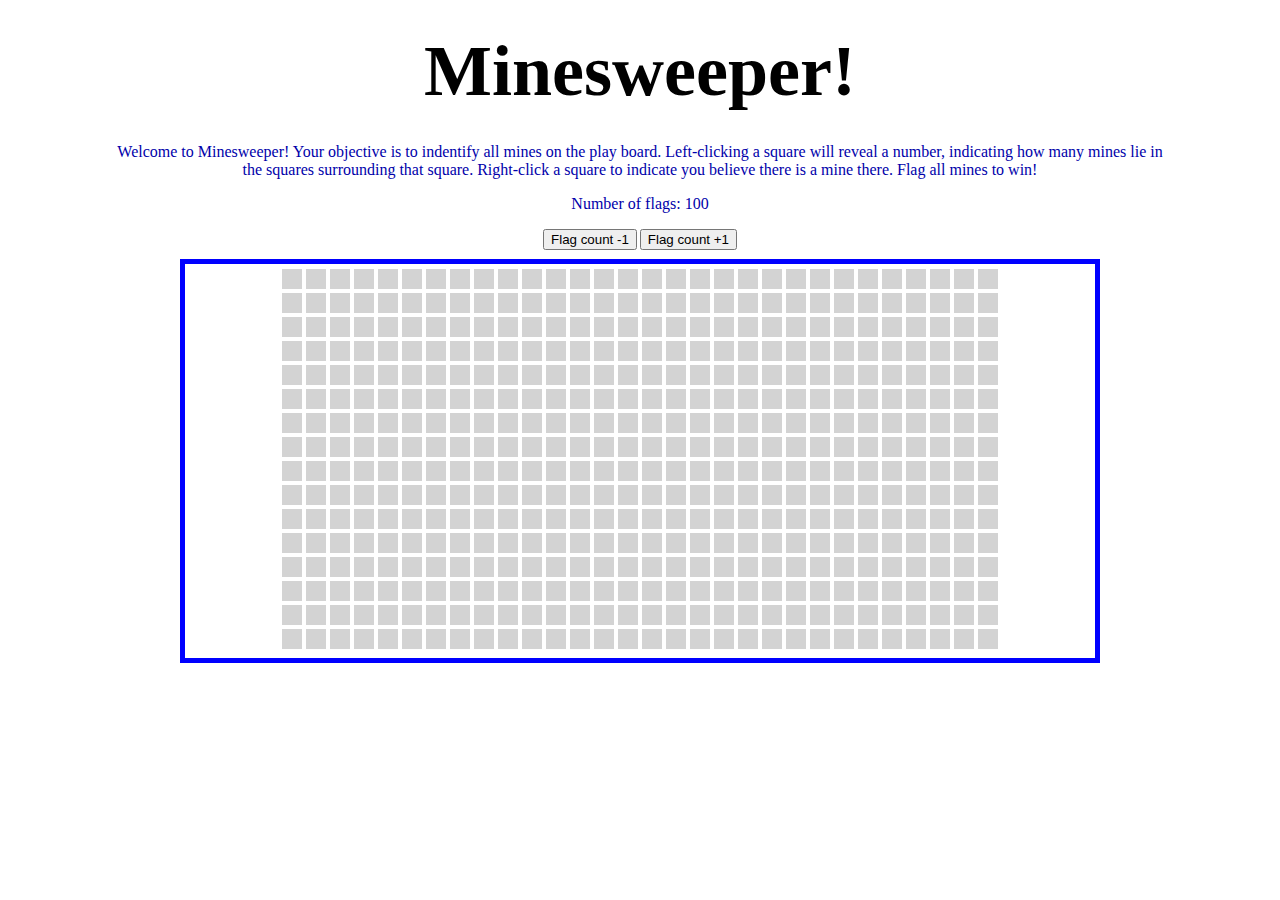
==== index.html @ 5dc2b5fe "Merge pull request #8 from themostdavid/4/13-B" ====
<!DOCTYPE html>
<html>
    <head>
        <title id="title">Minesweeper!</title>
        <link rel="stylesheet" href="css/main.css">
    </head>

    <body>

    <h2 id="heading">Minesweeper!</h2>

    <p id="desc">Welcome to Minesweeper! Your objective is to indentify
        all mines on the play board. Left-clicking a square will reveal a
        number, indicating how many mines lie in the squares surrounding that
        square. Right-click a square to indicate you believe there is a mine there.
        Flag all mines to win!
    </p>

    <p id="nFlags">Number of flags: 100</p>
	<div class="buttonHolder">
		<button type="button" id="button" onclick="changeFlagCount(-1)">Flag count -1</button>
		<button type="button" id="button" onclick="changeFlagCount(1)">Flag count +1</button>
	</div>

    <div id="board">
        <!--Row 1-->
        <div class="row">
                <div id="0"></div>
                <div id="1"></div>
                <div id="2"></div>
                <div id="3"></div>
                <div id="4"></div>
                <div id="5"></div>
                <div id="6"></div>
                <div id="7"></div>
                <div id="8"></div>
                <div id="9"></div>
                <div id="10"></div>
                <div id="11"></div>
                <div id="12"></div>
                <div id="13"></div>
                <div id="14"></div>
                <div id="15"></div>
                <div id="16"></div>
                <div id="17"></div>
                <div id="18"></div>
                <div id="19"></div>
                <div id="20"></div>
                <div id="21"></div>
                <div id="22"></div>
                <div id="23"></div>
                <div id="24"></div>
                <div id="25"></div>
                <div id="26"></div>
                <div id="27"></div>
                <div id="28"></div>
                <div id="29"></div>
        </div>
        <!--Row 2-->
        <div class="row">
                <div id="30"></div>
                <div id="31"></div>
                <div id="32"></div>
                <div id="33"></div>
                <div id="34"></div>
                <div id="35"></div>
                <div id="36"></div>
                <div id="37"></div>
                <div id="38"></div>
                <div id="39"></div>
                <div id="40"></div>
                <div id="41"></div>
                <div id="42"></div>
                <div id="43"></div>
                <div id="44"></div>
                <div id="45"></div>
                <div id="46"></div>
                <div id="47"></div>
                <div id="48"></div>
                <div id="49"></div>
                <div id="50"></div>
                <div id="51"></div>
                <div id="52"></div>
                <div id="53"></div>
                <div id="54"></div>
                <div id="55"></div>
                <div id="56"></div>
                <div id="57"></div>
                <div id="58"></div>
                <div id="59"></div>
            </div>
        <!--Row 3-->
        <div class="row">
                <div id="60"></div>
                <div id="61"></div>
                <div id="62"></div>
                <div id="63"></div>
                <div id="64"></div>
                <div id="65"></div>
                <div id="66"></div>
                <div id="67"></div>
                <div id="68"></div>
                <div id="69"></div>
                <div id="70"></div>
                <div id="71"></div>
                <div id="72"></div>
                <div id="73"></div>
                <div id="74"></div>
                <div id="75"></div>
                <div id="76"></div>
                <div id="77"></div>
                <div id="78"></div>
                <div id="79"></div>
                <div id="80"></div>
                <div id="81"></div>
                <div id="82"></div>
                <div id="83"></div>
                <div id="84"></div>
                <div id="85"></div>
                <div id="86"></div>
                <div id="87"></div>
                <div id="88"></div>
                <div id="89"></div>
            </div>
        <!--Row 4-->
        <div class="row">
                <div id="90"></div>
                <div id="91"></div>
                <div id="92"></div>
                <div id="93"></div>
                <div id="94"></div>
                <div id="95"></div>
                <div id="96"></div>
                <div id="97"></div>
                <div id="98"></div>
                <div id="99"></div>
                <div id="100"></div>
                <div id="101"></div>
                <div id="102"></div>
                <div id="103"></div>
                <div id="104"></div>
                <div id="105"></div>
                <div id="106"></div>
                <div id="107"></div>
                <div id="108"></div>
                <div id="109"></div>
                <div id="110"></div>
                <div id="111"></div>
                <div id="112"></div>
                <div id="113"></div>
                <div id="114"></div>
                <div id="115"></div>
                <div id="116"></div>
                <div id="117"></div>
                <div id="118"></div>
                <div id="119"></div>
            </div>
        <!--Row 5-->
        <div class="row">
                <div id="120"></div>
                <div id="121"></div>
                <div id="122"></div>
                <div id="123"></div>
                <div id="124"></div>
                <div id="125"></div>
                <div id="126"></div>
                <div id="127"></div>
                <div id="128"></div>
                <div id="129"></div>
                <div id="130"></div>
                <div id="131"></div>
                <div id="132"></div>
                <div id="133"></div>
                <div id="134"></div>
                <div id="135"></div>
                <div id="136"></div>
                <div id="137"></div>
                <div id="138"></div>
                <div id="139"></div>
                <div id="140"></div>
                <div id="141"></div>
                <div id="142"></div>
                <div id="143"></div>
                <div id="144"></div>
                <div id="145"></div>
                <div id="146"></div>
                <div id="147"></div>
                <div id="148"></div>
                <div id="149"></div>
            </div>
        <!--Row 6-->
        <div class="row">
                <div id="150"></div>
                <div id="151"></div>
                <div id="152"></div>
                <div id="153"></div>
                <div id="154"></div>
                <div id="155"></div>
                <div id="156"></div>
                <div id="157"></div>
                <div id="158"></div>
                <div id="159"></div>
                <div id="160"></div>
                <div id="161"></div>
                <div id="162"></div>
                <div id="163"></div>
                <div id="164"></div>
                <div id="165"></div>
                <div id="166"></div>
                <div id="167"></div>
                <div id="168"></div>
                <div id="169"></div>
                <div id="170"></div>
                <div id="171"></div>
                <div id="172"></div>
                <div id="173"></div>
                <div id="174"></div>
                <div id="175"></div>
                <div id="176"></div>
                <div id="177"></div>
                <div id="178"></div>
                <div id="179"></div>
            </div>
        <!--Row 7-->
        <div class="row">
                <div id="180"></div>
                <div id="181"></div>
                <div id="182"></div>
                <div id="183"></div>
                <div id="184"></div>
                <div id="185"></div>
                <div id="186"></div>
                <div id="187"></div>
                <div id="188"></div>
                <div id="189"></div>
                <div id="190"></div>
                <div id="191"></div>
                <div id="192"></div>
                <div id="193"></div>
                <div id="194"></div>
                <div id="195"></div>
                <div id="196"></div>
                <div id="197"></div>
                <div id="198"></div>
                <div id="199"></div>
                <div id="200"></div>
                <div id="201"></div>
                <div id="202"></div>
                <div id="203"></div>
                <div id="204"></div>
                <div id="205"></div>
                <div id="206"></div>
                <div id="207"></div>
                <div id="208"></div>
                <div id="209"></div>
            </div>
        <!--Row 8-->
        <div class="row">
                <div id="210"></div>
                <div id="211"></div>
                <div id="212"></div>
                <div id="213"></div>
                <div id="214"></div>
                <div id="215"></div>
                <div id="216"></div>
                <div id="217"></div>
                <div id="218"></div>
                <div id="219"></div>
                <div id="220"></div>
                <div id="221"></div>
                <div id="222"></div>
                <div id="223"></div>
                <div id="224"></div>
                <div id="225"></div>
                <div id="226"></div>
                <div id="227"></div>
                <div id="228"></div>
                <div id="229"></div>
                <div id="230"></div>
                <div id="231"></div>
                <div id="232"></div>
                <div id="233"></div>
                <div id="234"></div>
                <div id="235"></div>
                <div id="236"></div>
                <div id="237"></div>
                <div id="238"></div>
                <div id="239"></div>
            </div>
        <!--Row 9-->
        <div class="row">
                <div id="240"></div>
                <div id="241"></div>
                <div id="242"></div>
                <div id="243"></div>
                <div id="244"></div>
                <div id="245"></div>
                <div id="246"></div>
                <div id="247"></div>
                <div id="248"></div>
                <div id="249"></div>
                <div id="250"></div>
                <div id="251"></div>
                <div id="252"></div>
                <div id="253"></div>
                <div id="254"></div>
                <div id="255"></div>
                <div id="256"></div>
                <div id="257"></div>
                <div id="258"></div>
                <div id="259"></div>
                <div id="260"></div>
                <div id="261"></div>
                <div id="262"></div>
                <div id="263"></div>
                <div id="264"></div>
                <div id="265"></div>
                <div id="266"></div>
                <div id="267"></div>
                <div id="268"></div>
                <div id="269"></div>
            </div>
        <!--Row 10-->
        <div class="row">
                <div id="270"></div>
                <div id="271"></div>
                <div id="272"></div>
                <div id="273"></div>
                <div id="274"></div>
                <div id="275"></div>
                <div id="276"></div>
                <div id="277"></div>
                <div id="278"></div>
                <div id="279"></div>
                <div id="280"></div>
                <div id="281"></div>
                <div id="282"></div>
                <div id="283"></div>
                <div id="284"></div>
                <div id="285"></div>
                <div id="286"></div>
                <div id="287"></div>
                <div id="288"></div>
                <div id="289"></div>
                <div id="290"></div>
                <div id="291"></div>
                <div id="292"></div>
                <div id="293"></div>
                <div id="294"></div>
                <div id="295"></div>
                <div id="296"></div>
                <div id="297"></div>
                <div id="298"></div>
                <div id="299"></div>
            </div>
        <!--Row 11-->
        <div class="row">
                <div id="300"></div>
                <div id="301"></div>
                <div id="302"></div>
                <div id="303"></div>
                <div id="304"></div>
                <div id="305"></div>
                <div id="306"></div>
                <div id="307"></div>
                <div id="308"></div>
                <div id="309"></div>
                <div id="310"></div>
                <div id="311"></div>
                <div id="312"></div>
                <div id="313"></div>
                <div id="314"></div>
                <div id="315"></div>
                <div id="316"></div>
                <div id="317"></div>
                <div id="318"></div>
                <div id="319"></div>
                <div id="320"></div>
                <div id="321"></div>
                <div id="322"></div>
                <div id="323"></div>
                <div id="324"></div>
                <div id="325"></div>
                <div id="326"></div>
                <div id="327"></div>
                <div id="328"></div>
                <div id="329"></div>
            </div>
        <!--Row 12-->
        <div class="row">
                <div id="330"></div>
                <div id="331"></div>
                <div id="332"></div>
                <div id="333"></div>
                <div id="334"></div>
                <div id="335"></div>
                <div id="336"></div>
                <div id="337"></div>
                <div id="338"></div>
                <div id="339"></div>
                <div id="340"></div>
                <div id="341"></div>
                <div id="342"></div>
                <div id="343"></div>
                <div id="344"></div>
                <div id="345"></div>
                <div id="346"></div>
                <div id="347"></div>
                <div id="348"></div>
                <div id="349"></div>
                <div id="350"></div>
                <div id="351"></div>
                <div id="352"></div>
                <div id="353"></div>
                <div id="354"></div>
                <div id="355"></div>
                <div id="356"></div>
                <div id="357"></div>
                <div id="358"></div>
                <div id="359"></div>
            </div>
        <!--Row 13-->
        <div class="row">
                <div id="360"></div>
                <div id="361"></div>
                <div id="362"></div>
                <div id="363"></div>
                <div id="364"></div>
                <div id="365"></div>
                <div id="366"></div>
                <div id="367"></div>
                <div id="368"></div>
                <div id="369"></div>
                <div id="370"></div>
                <div id="371"></div>
                <div id="372"></div>
                <div id="373"></div>
                <div id="374"></div>
                <div id="375"></div>
                <div id="376"></div>
                <div id="377"></div>
                <div id="378"></div>
                <div id="379"></div>
                <div id="380"></div>
                <div id="381"></div>
                <div id="382"></div>
                <div id="383"></div>
                <div id="384"></div>
                <div id="385"></div>
                <div id="386"></div>
                <div id="387"></div>
                <div id="388"></div>
                <div id="389"></div>
            </div>
        <!--Row 14-->
        <div class="row">
                <div id="390"></div>
                <div id="391"></div>
                <div id="392"></div>
                <div id="393"></div>
                <div id="394"></div>
                <div id="395"></div>
                <div id="396"></div>
                <div id="397"></div>
                <div id="398"></div>
                <div id="399"></div>
                <div id="400"></div>
                <div id="401"></div>
                <div id="402"></div>
                <div id="403"></div>
                <div id="404"></div>
                <div id="405"></div>
                <div id="406"></div>
                <div id="407"></div>
                <div id="408"></div>
                <div id="409"></div>
                <div id="410"></div>
                <div id="411"></div>
                <div id="412"></div>
                <div id="413"></div>
                <div id="414"></div>
                <div id="415"></div>
                <div id="416"></div>
                <div id="417"></div>
                <div id="418"></div>
                <div id="419"></div>
            </div>
        <!--Row 15-->
        <div class="row">
                <div id="420"></div>
                <div id="421"></div>
                <div id="422"></div>
                <div id="423"></div>
                <div id="424"></div>
                <div id="425"></div>
                <div id="426"></div>
                <div id="427"></div>
                <div id="428"></div>
                <div id="429"></div>
                <div id="430"></div>
                <div id="431"></div>
                <div id="432"></div>
                <div id="433"></div>
                <div id="434"></div>
                <div id="435"></div>
                <div id="436"></div>
                <div id="437"></div>
                <div id="438"></div>
                <div id="439"></div>
                <div id="440"></div>
                <div id="441"></div>
                <div id="442"></div>
                <div id="443"></div>
                <div id="444"></div>
                <div id="445"></div>
                <div id="446"></div>
                <div id="447"></div>
                <div id="448"></div>
                <div id="449"></div>
            </div>
        <!--Row 16-->
        <div class="row">
                <div id="450"></div>
                <div id="451"></div>
                <div id="452"></div>
                <div id="453"></div>
                <div id="454"></div>
                <div id="455"></div>
                <div id="456"></div>
                <div id="457"></div>
                <div id="458"></div>
                <div id="459"></div>
                <div id="460"></div>
                <div id="461"></div>
                <div id="462"></div>
                <div id="463"></div>
                <div id="464"></div>
                <div id="465"></div>
                <div id="466"></div>
                <div id="467"></div>
                <div id="468"></div>
                <div id="469"></div>
                <div id="470"></div>
                <div id="471"></div>
                <div id="472"></div>
                <div id="473"></div>
                <div id="474"></div>
                <div id="475"></div>
                <div id="476"></div>
                <div id="477"></div>
                <div id="478"></div>
                <div id="479"></div>
            </div>

    </div>


    </body>

    <script src="js/main.js"></script>

</html>
---- css/main.css ----
#heading
{
    margin-top: 30px;
    margin-bottom: 30px;
    text-align: center;
    color: #000000;
    font-size: 72px;
}

body > p
{
	text-align: center;
	color: #0000AA;
	margin-left: 100px;
	margin-right: 100px;
}

.buttonHolder
{
    height: 20px;
    font-size: 12px;
    margin-bottom: 10px;
	text-align: center;
}

.row div
{
    display: inline-block;
    position: relative;
    width: 20px;
    height: 20px;
    margin-left: 0px;
    margin-top: 0px;
    background: #d3d3d3;
    box-sizing: border-box;
}

#board
{
	cursor: crosshair;
	margin-left: auto;
	margin-right: auto;
	width: 900px;
	text-align: center;
	padding: 5px;
	border: 5px solid blue;
	/*width: 1000px;
	margin-left: 100px;*/
}
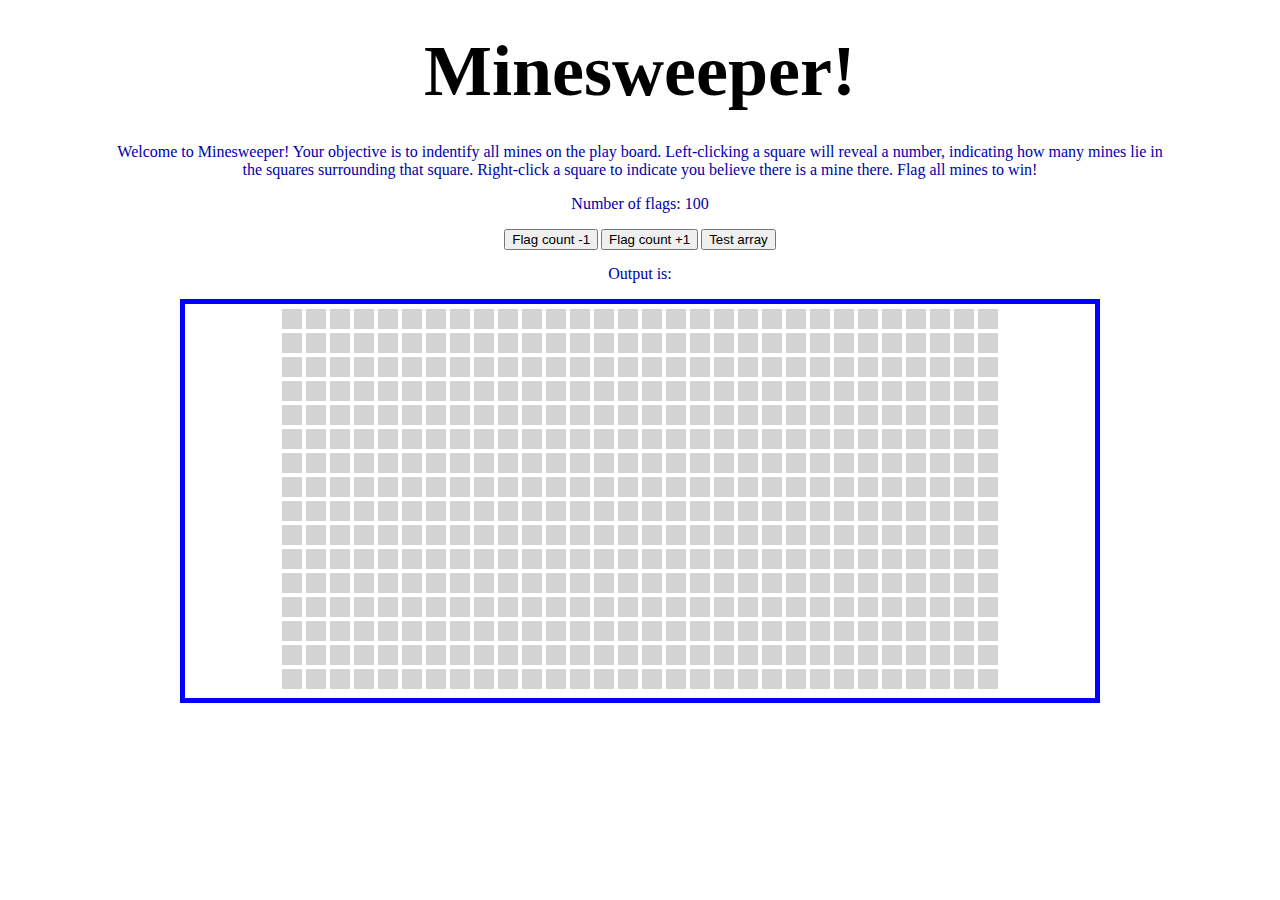
==== commit 4e4ec227: "Add test array button" ====
--- a/index.html
+++ b/index.html
@@ -20,7 +20,10 @@
 	<div class="buttonHolder">
 		<button type="button" id="button" onclick="changeFlagCount(-1)">Flag count -1</button>
 		<button type="button" id="button" onclick="changeFlagCount(1)">Flag count +1</button>
+		<button type="button" id="button" onclick="game.gameBoard.createBoard()">Test array</button>
 	</div>
+	
+	<p id="testArray">Output is: </p>
 
     <div id="board">
         <!--Row 1-->
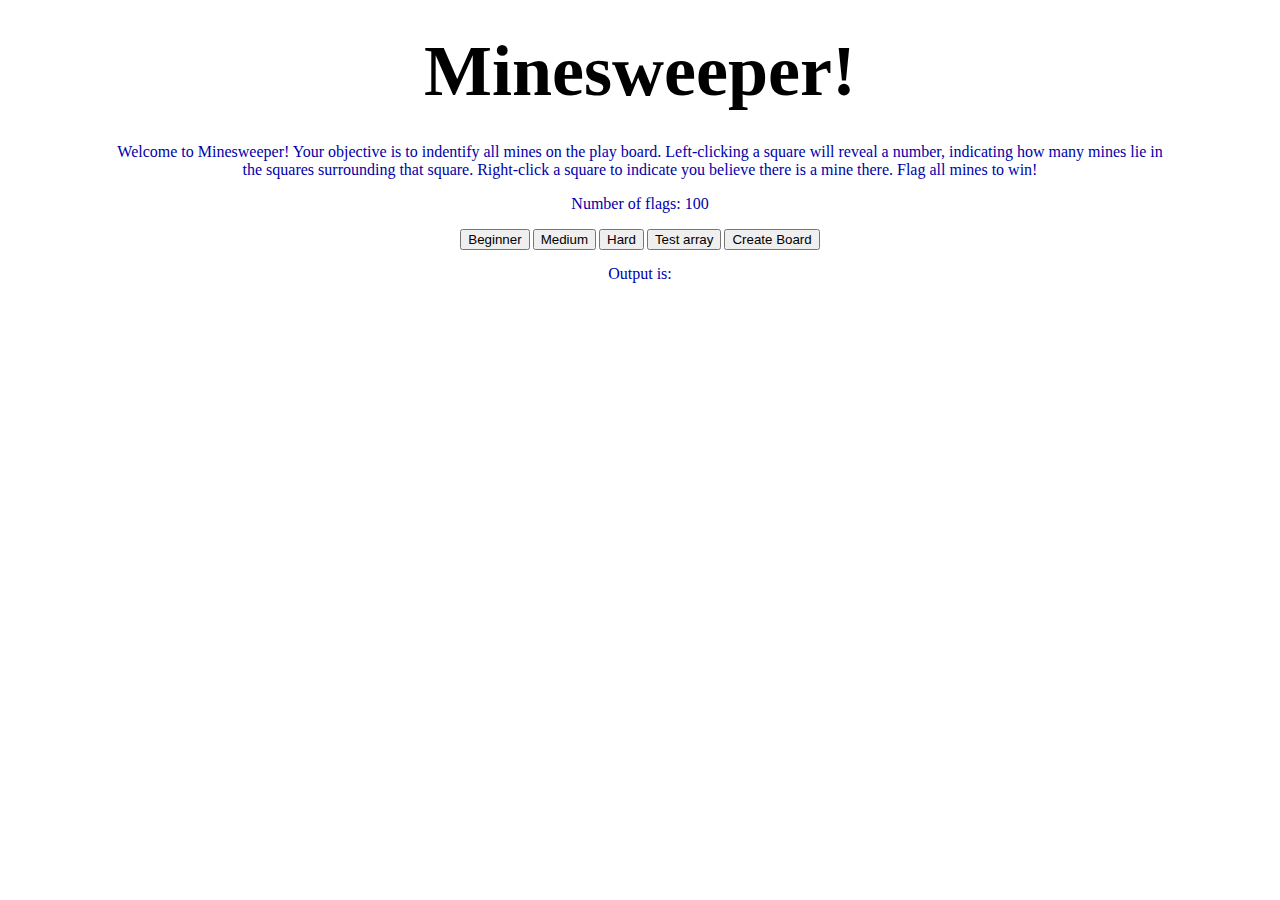
==== commit b68a48cb: "Update index.html" ====
--- a/index.html
+++ b/index.html
@@ -18,545 +18,16 @@
 
     <p id="nFlags">Number of flags: 100</p>
 	<div class="buttonHolder">
-		<button type="button" id="button" onclick="changeFlagCount(-1)">Flag count -1</button>
-		<button type="button" id="button" onclick="changeFlagCount(1)">Flag count +1</button>
-		<button type="button" id="button" onclick="game.gameBoard.createBoard()">Test array</button>
+		<button type="button" id="button" onclick="changeDifficulty(0)">Beginner</button>
+        <button type="button" id="button" onclick="changeDifficulty(1)">Medium</button>
+        <button type="button" id="button" onclick="changeDifficulty(2)">Hard</button>
+        <button type="button" id="button" onclick="game.gameBoard.createBoard()">Test array</button>
+        <button type="button" onclick="populateGameBoard()">Create Board</button>
 	</div>
 	
-	<p id="testArray">Output is: </p>
-
-    <div id="board">
-        <!--Row 1-->
-        <div class="row">
-                <div id="0"></div>
-                <div id="1"></div>
-                <div id="2"></div>
-                <div id="3"></div>
-                <div id="4"></div>
-                <div id="5"></div>
-                <div id="6"></div>
-                <div id="7"></div>
-                <div id="8"></div>
-                <div id="9"></div>
-                <div id="10"></div>
-                <div id="11"></div>
-                <div id="12"></div>
-                <div id="13"></div>
-                <div id="14"></div>
-                <div id="15"></div>
-                <div id="16"></div>
-                <div id="17"></div>
-                <div id="18"></div>
-                <div id="19"></div>
-                <div id="20"></div>
-                <div id="21"></div>
-                <div id="22"></div>
-                <div id="23"></div>
-                <div id="24"></div>
-                <div id="25"></div>
-                <div id="26"></div>
-                <div id="27"></div>
-                <div id="28"></div>
-                <div id="29"></div>
-        </div>
-        <!--Row 2-->
-        <div class="row">
-                <div id="30"></div>
-                <div id="31"></div>
-                <div id="32"></div>
-                <div id="33"></div>
-                <div id="34"></div>
-                <div id="35"></div>
-                <div id="36"></div>
-                <div id="37"></div>
-                <div id="38"></div>
-                <div id="39"></div>
-                <div id="40"></div>
-                <div id="41"></div>
-                <div id="42"></div>
-                <div id="43"></div>
-                <div id="44"></div>
-                <div id="45"></div>
-                <div id="46"></div>
-                <div id="47"></div>
-                <div id="48"></div>
-                <div id="49"></div>
-                <div id="50"></div>
-                <div id="51"></div>
-                <div id="52"></div>
-                <div id="53"></div>
-                <div id="54"></div>
-                <div id="55"></div>
-                <div id="56"></div>
-                <div id="57"></div>
-                <div id="58"></div>
-                <div id="59"></div>
-            </div>
-        <!--Row 3-->
-        <div class="row">
-                <div id="60"></div>
-                <div id="61"></div>
-                <div id="62"></div>
-                <div id="63"></div>
-                <div id="64"></div>
-                <div id="65"></div>
-                <div id="66"></div>
-                <div id="67"></div>
-                <div id="68"></div>
-                <div id="69"></div>
-                <div id="70"></div>
-                <div id="71"></div>
-                <div id="72"></div>
-                <div id="73"></div>
-                <div id="74"></div>
-                <div id="75"></div>
-                <div id="76"></div>
-                <div id="77"></div>
-                <div id="78"></div>
-                <div id="79"></div>
-                <div id="80"></div>
-                <div id="81"></div>
-                <div id="82"></div>
-                <div id="83"></div>
-                <div id="84"></div>
-                <div id="85"></div>
-                <div id="86"></div>
-                <div id="87"></div>
-                <div id="88"></div>
-                <div id="89"></div>
-            </div>
-        <!--Row 4-->
-        <div class="row">
-                <div id="90"></div>
-                <div id="91"></div>
-                <div id="92"></div>
-                <div id="93"></div>
-                <div id="94"></div>
-                <div id="95"></div>
-                <div id="96"></div>
-                <div id="97"></div>
-                <div id="98"></div>
-                <div id="99"></div>
-                <div id="100"></div>
-                <div id="101"></div>
-                <div id="102"></div>
-                <div id="103"></div>
-                <div id="104"></div>
-                <div id="105"></div>
-                <div id="106"></div>
-                <div id="107"></div>
-                <div id="108"></div>
-                <div id="109"></div>
-                <div id="110"></div>
-                <div id="111"></div>
-                <div id="112"></div>
-                <div id="113"></div>
-                <div id="114"></div>
-                <div id="115"></div>
-                <div id="116"></div>
-                <div id="117"></div>
-                <div id="118"></div>
-                <div id="119"></div>
-            </div>
-        <!--Row 5-->
-        <div class="row">
-                <div id="120"></div>
-                <div id="121"></div>
-                <div id="122"></div>
-                <div id="123"></div>
-                <div id="124"></div>
-                <div id="125"></div>
-                <div id="126"></div>
-                <div id="127"></div>
-                <div id="128"></div>
-                <div id="129"></div>
-                <div id="130"></div>
-                <div id="131"></div>
-                <div id="132"></div>
-                <div id="133"></div>
-                <div id="134"></div>
-                <div id="135"></div>
-                <div id="136"></div>
-                <div id="137"></div>
-                <div id="138"></div>
-                <div id="139"></div>
-                <div id="140"></div>
-                <div id="141"></div>
-                <div id="142"></div>
-                <div id="143"></div>
-                <div id="144"></div>
-                <div id="145"></div>
-                <div id="146"></div>
-                <div id="147"></div>
-                <div id="148"></div>
-                <div id="149"></div>
-            </div>
-        <!--Row 6-->
-        <div class="row">
-                <div id="150"></div>
-                <div id="151"></div>
-                <div id="152"></div>
-                <div id="153"></div>
-                <div id="154"></div>
-                <div id="155"></div>
-                <div id="156"></div>
-                <div id="157"></div>
-                <div id="158"></div>
-                <div id="159"></div>
-                <div id="160"></div>
-                <div id="161"></div>
-                <div id="162"></div>
-                <div id="163"></div>
-                <div id="164"></div>
-                <div id="165"></div>
-                <div id="166"></div>
-                <div id="167"></div>
-                <div id="168"></div>
-                <div id="169"></div>
-                <div id="170"></div>
-                <div id="171"></div>
-                <div id="172"></div>
-                <div id="173"></div>
-                <div id="174"></div>
-                <div id="175"></div>
-                <div id="176"></div>
-                <div id="177"></div>
-                <div id="178"></div>
-                <div id="179"></div>
-            </div>
-        <!--Row 7-->
-        <div class="row">
-                <div id="180"></div>
-                <div id="181"></div>
-                <div id="182"></div>
-                <div id="183"></div>
-                <div id="184"></div>
-                <div id="185"></div>
-                <div id="186"></div>
-                <div id="187"></div>
-                <div id="188"></div>
-                <div id="189"></div>
-                <div id="190"></div>
-                <div id="191"></div>
-                <div id="192"></div>
-                <div id="193"></div>
-                <div id="194"></div>
-                <div id="195"></div>
-                <div id="196"></div>
-                <div id="197"></div>
-                <div id="198"></div>
-                <div id="199"></div>
-                <div id="200"></div>
-                <div id="201"></div>
-                <div id="202"></div>
-                <div id="203"></div>
-                <div id="204"></div>
-                <div id="205"></div>
-                <div id="206"></div>
-                <div id="207"></div>
-                <div id="208"></div>
-                <div id="209"></div>
-            </div>
-        <!--Row 8-->
-        <div class="row">
-                <div id="210"></div>
-                <div id="211"></div>
-                <div id="212"></div>
-                <div id="213"></div>
-                <div id="214"></div>
-                <div id="215"></div>
-                <div id="216"></div>
-                <div id="217"></div>
-                <div id="218"></div>
-                <div id="219"></div>
-                <div id="220"></div>
-                <div id="221"></div>
-                <div id="222"></div>
-                <div id="223"></div>
-                <div id="224"></div>
-                <div id="225"></div>
-                <div id="226"></div>
-                <div id="227"></div>
-                <div id="228"></div>
-                <div id="229"></div>
-                <div id="230"></div>
-                <div id="231"></div>
-                <div id="232"></div>
-                <div id="233"></div>
-                <div id="234"></div>
-                <div id="235"></div>
-                <div id="236"></div>
-                <div id="237"></div>
-                <div id="238"></div>
-                <div id="239"></div>
-            </div>
-        <!--Row 9-->
-        <div class="row">
-                <div id="240"></div>
-                <div id="241"></div>
-                <div id="242"></div>
-                <div id="243"></div>
-                <div id="244"></div>
-                <div id="245"></div>
-                <div id="246"></div>
-                <div id="247"></div>
-                <div id="248"></div>
-                <div id="249"></div>
-                <div id="250"></div>
-                <div id="251"></div>
-                <div id="252"></div>
-                <div id="253"></div>
-                <div id="254"></div>
-                <div id="255"></div>
-                <div id="256"></div>
-                <div id="257"></div>
-                <div id="258"></div>
-                <div id="259"></div>
-                <div id="260"></div>
-                <div id="261"></div>
-                <div id="262"></div>
-                <div id="263"></div>
-                <div id="264"></div>
-                <div id="265"></div>
-                <div id="266"></div>
-                <div id="267"></div>
-                <div id="268"></div>
-                <div id="269"></div>
-            </div>
-        <!--Row 10-->
-        <div class="row">
-                <div id="270"></div>
-                <div id="271"></div>
-                <div id="272"></div>
-                <div id="273"></div>
-                <div id="274"></div>
-                <div id="275"></div>
-                <div id="276"></div>
-                <div id="277"></div>
-                <div id="278"></div>
-                <div id="279"></div>
-                <div id="280"></div>
-                <div id="281"></div>
-                <div id="282"></div>
-                <div id="283"></div>
-                <div id="284"></div>
-                <div id="285"></div>
-                <div id="286"></div>
-                <div id="287"></div>
-                <div id="288"></div>
-                <div id="289"></div>
-                <div id="290"></div>
-                <div id="291"></div>
-                <div id="292"></div>
-                <div id="293"></div>
-                <div id="294"></div>
-                <div id="295"></div>
-                <div id="296"></div>
-                <div id="297"></div>
-                <div id="298"></div>
-                <div id="299"></div>
-            </div>
-        <!--Row 11-->
-        <div class="row">
-                <div id="300"></div>
-                <div id="301"></div>
-                <div id="302"></div>
-                <div id="303"></div>
-                <div id="304"></div>
-                <div id="305"></div>
-                <div id="306"></div>
-                <div id="307"></div>
-                <div id="308"></div>
-                <div id="309"></div>
-                <div id="310"></div>
-                <div id="311"></div>
-                <div id="312"></div>
-                <div id="313"></div>
-                <div id="314"></div>
-                <div id="315"></div>
-                <div id="316"></div>
-                <div id="317"></div>
-                <div id="318"></div>
-                <div id="319"></div>
-                <div id="320"></div>
-                <div id="321"></div>
-                <div id="322"></div>
-                <div id="323"></div>
-                <div id="324"></div>
-                <div id="325"></div>
-                <div id="326"></div>
-                <div id="327"></div>
-                <div id="328"></div>
-                <div id="329"></div>
-            </div>
-        <!--Row 12-->
-        <div class="row">
-                <div id="330"></div>
-                <div id="331"></div>
-                <div id="332"></div>
-                <div id="333"></div>
-                <div id="334"></div>
-                <div id="335"></div>
-                <div id="336"></div>
-                <div id="337"></div>
-                <div id="338"></div>
-                <div id="339"></div>
-                <div id="340"></div>
-                <div id="341"></div>
-                <div id="342"></div>
-                <div id="343"></div>
-                <div id="344"></div>
-                <div id="345"></div>
-                <div id="346"></div>
-                <div id="347"></div>
-                <div id="348"></div>
-                <div id="349"></div>
-                <div id="350"></div>
-                <div id="351"></div>
-                <div id="352"></div>
-                <div id="353"></div>
-                <div id="354"></div>
-                <div id="355"></div>
-                <div id="356"></div>
-                <div id="357"></div>
-                <div id="358"></div>
-                <div id="359"></div>
-            </div>
-        <!--Row 13-->
-        <div class="row">
-                <div id="360"></div>
-                <div id="361"></div>
-                <div id="362"></div>
-                <div id="363"></div>
-                <div id="364"></div>
-                <div id="365"></div>
-                <div id="366"></div>
-                <div id="367"></div>
-                <div id="368"></div>
-                <div id="369"></div>
-                <div id="370"></div>
-                <div id="371"></div>
-                <div id="372"></div>
-                <div id="373"></div>
-                <div id="374"></div>
-                <div id="375"></div>
-                <div id="376"></div>
-                <div id="377"></div>
-                <div id="378"></div>
-                <div id="379"></div>
-                <div id="380"></div>
-                <div id="381"></div>
-                <div id="382"></div>
-                <div id="383"></div>
-                <div id="384"></div>
-                <div id="385"></div>
-                <div id="386"></div>
-                <div id="387"></div>
-                <div id="388"></div>
-                <div id="389"></div>
-            </div>
-        <!--Row 14-->
-        <div class="row">
-                <div id="390"></div>
-                <div id="391"></div>
-                <div id="392"></div>
-                <div id="393"></div>
-                <div id="394"></div>
-                <div id="395"></div>
-                <div id="396"></div>
-                <div id="397"></div>
-                <div id="398"></div>
-                <div id="399"></div>
-                <div id="400"></div>
-                <div id="401"></div>
-                <div id="402"></div>
-                <div id="403"></div>
-                <div id="404"></div>
-                <div id="405"></div>
-                <div id="406"></div>
-                <div id="407"></div>
-                <div id="408"></div>
-                <div id="409"></div>
-                <div id="410"></div>
-                <div id="411"></div>
-                <div id="412"></div>
-                <div id="413"></div>
-                <div id="414"></div>
-                <div id="415"></div>
-                <div id="416"></div>
-                <div id="417"></div>
-                <div id="418"></div>
-                <div id="419"></div>
-            </div>
-        <!--Row 15-->
-        <div class="row">
-                <div id="420"></div>
-                <div id="421"></div>
-                <div id="422"></div>
-                <div id="423"></div>
-                <div id="424"></div>
-                <div id="425"></div>
-                <div id="426"></div>
-                <div id="427"></div>
-                <div id="428"></div>
-                <div id="429"></div>
-                <div id="430"></div>
-                <div id="431"></div>
-                <div id="432"></div>
-                <div id="433"></div>
-                <div id="434"></div>
-                <div id="435"></div>
-                <div id="436"></div>
-                <div id="437"></div>
-                <div id="438"></div>
-                <div id="439"></div>
-                <div id="440"></div>
-                <div id="441"></div>
-                <div id="442"></div>
-                <div id="443"></div>
-                <div id="444"></div>
-                <div id="445"></div>
-                <div id="446"></div>
-                <div id="447"></div>
-                <div id="448"></div>
-                <div id="449"></div>
-            </div>
-        <!--Row 16-->
-        <div class="row">
-                <div id="450"></div>
-                <div id="451"></div>
-                <div id="452"></div>
-                <div id="453"></div>
-                <div id="454"></div>
-                <div id="455"></div>
-                <div id="456"></div>
-                <div id="457"></div>
-                <div id="458"></div>
-                <div id="459"></div>
-                <div id="460"></div>
-                <div id="461"></div>
-                <div id="462"></div>
-                <div id="463"></div>
-                <div id="464"></div>
-                <div id="465"></div>
-                <div id="466"></div>
-                <div id="467"></div>
-                <div id="468"></div>
-                <div id="469"></div>
-                <div id="470"></div>
-                <div id="471"></div>
-                <div id="472"></div>
-                <div id="473"></div>
-                <div id="474"></div>
-                <div id="475"></div>
-                <div id="476"></div>
-                <div id="477"></div>
-                <div id="478"></div>
-                <div id="479"></div>
-            </div>
-
-    </div>
-
+    <p id="testArray">Output is: </p>
+    
+    <div id="gameBoard"></div>
 
     </body>
 
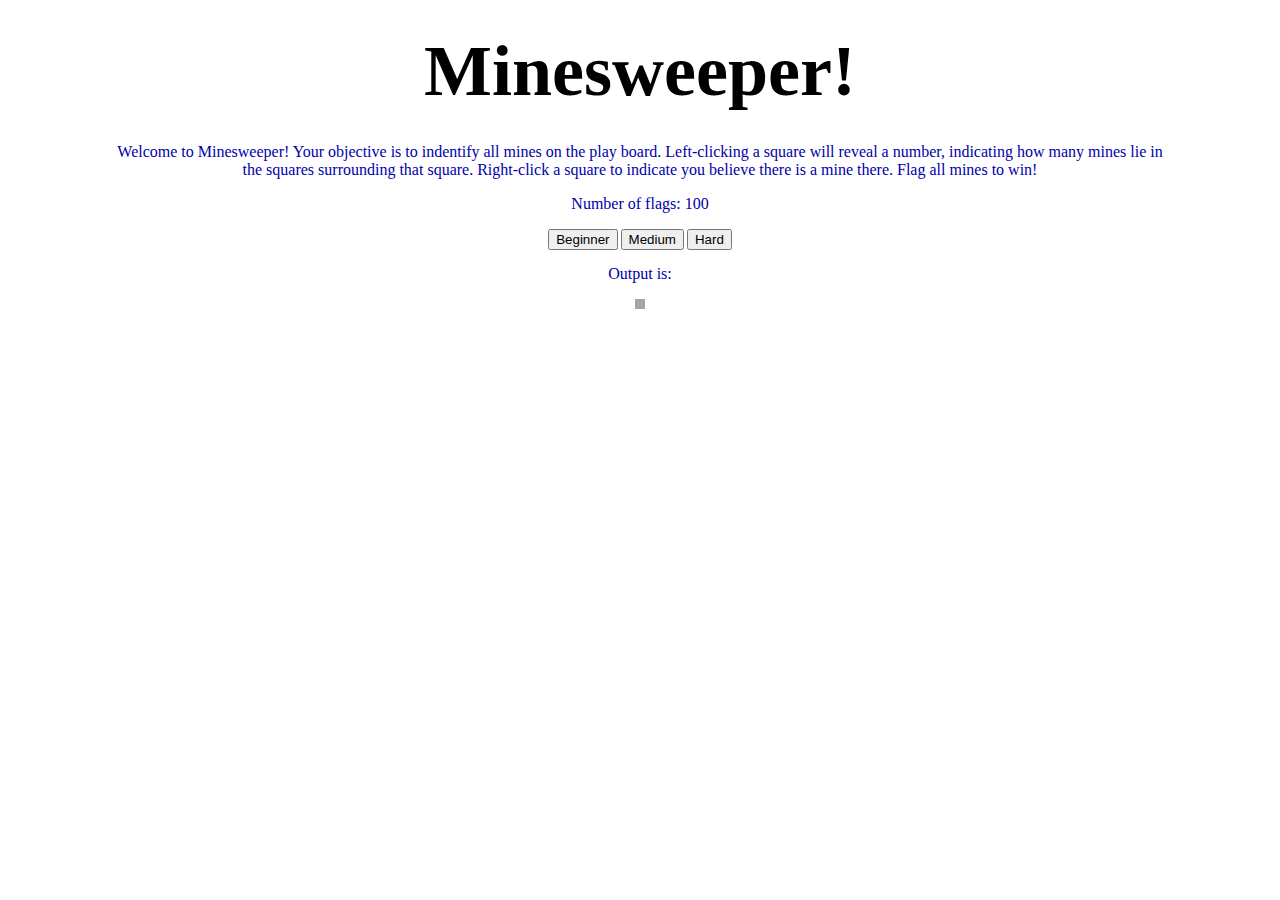
==== commit 511db706: "Update index.html" ====
--- a/index.html
+++ b/index.html
@@ -21,8 +21,6 @@
 		<button type="button" id="button" onclick="changeDifficulty(0)">Beginner</button>
         <button type="button" id="button" onclick="changeDifficulty(1)">Medium</button>
         <button type="button" id="button" onclick="changeDifficulty(2)">Hard</button>
-        <button type="button" id="button" onclick="game.gameBoard.createBoard()">Test array</button>
-        <button type="button" onclick="populateGameBoard()">Create Board</button>
 	</div>
 	
     <p id="testArray">Output is: </p>
--- a/css/main.css
+++ b/css/main.css
@@ -23,28 +23,29 @@
 	text-align: center;
 }
 
-.row div
+.cell
 {
     display: inline-block;
     position: relative;
     width: 20px;
     height: 20px;
-    margin-left: 0px;
+    margin-left: 5px;
+	margin-right: 5px;
     margin-top: 0px;
-    background: #d3d3d3;
+    background: #efefef;
     box-sizing: border-box;
 }
 
-#board
+#gameBoard
 {
 	cursor: crosshair;
 	margin-left: auto;
 	margin-right: auto;
-	width: 900px;
+	width: 0px;
 	text-align: center;
 	padding: 5px;
-	border: 5px solid blue;
+	border: ;
+	background: #a5a5a5;
 	/*width: 1000px;
 	margin-left: 100px;*/
 }
-
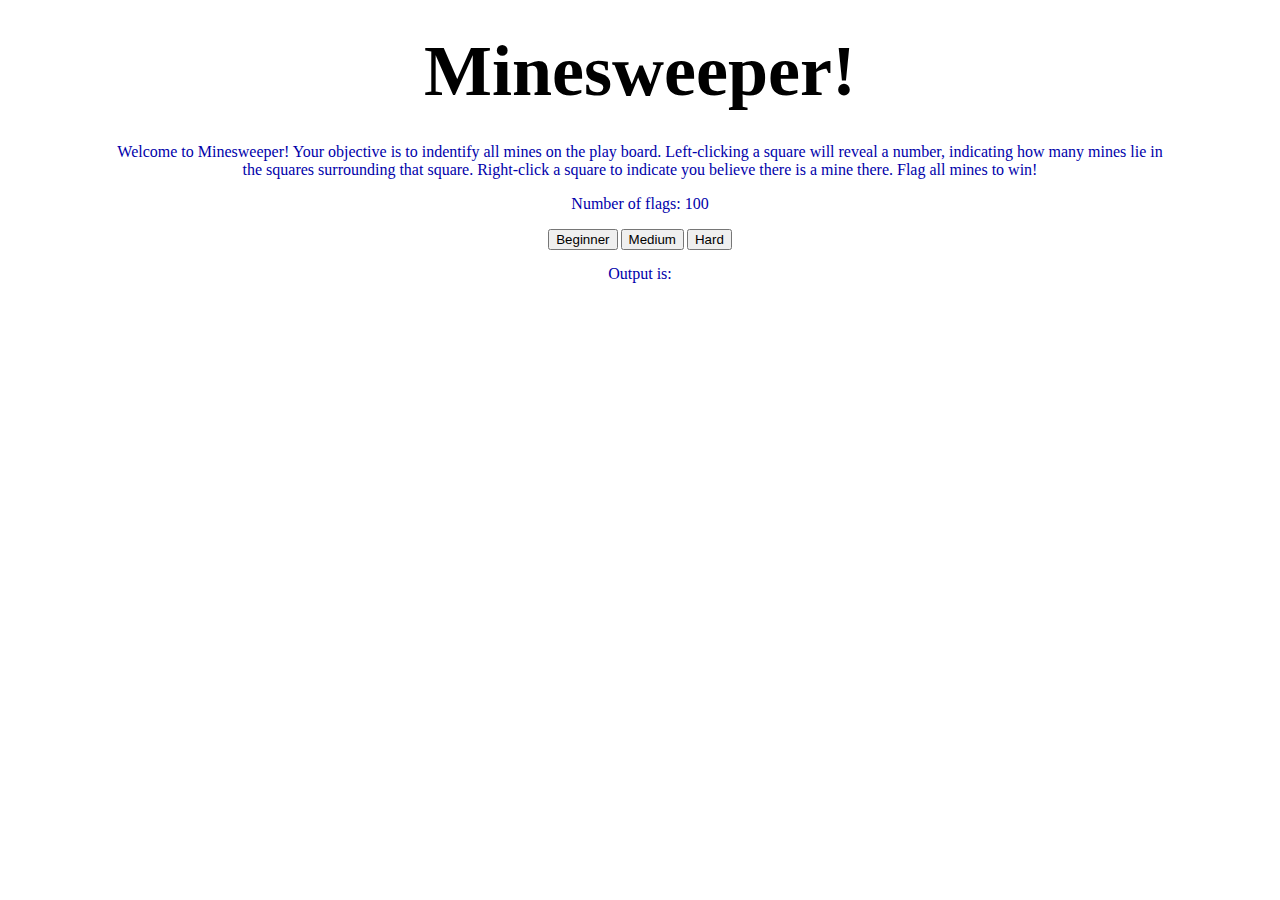
==== commit 0cf9497f: "Merge pull request #12 from themostdavid/event-functionality" ====
--- a/index.html
+++ b/index.html
@@ -5,7 +5,7 @@
         <link rel="stylesheet" href="css/main.css">
     </head>
 
-    <body>
+    <body onload="populateGameBoard()">
 
     <h2 id="heading">Minesweeper!</h2>
 
@@ -29,6 +29,7 @@
 
     </body>
 
+	<script src="js/jquery-3.3.1.js"></script>
     <script src="js/main.js"></script>
 
 </html> 
--- a/css/main.css
+++ b/css/main.css
@@ -44,8 +44,32 @@
 	width: 0px;
 	text-align: center;
 	padding: 5px;
-	border: ;
-	background: #a5a5a5;
 	/*width: 1000px;
 	margin-left: 100px;*/
 }
+
+.mine
+{
+	display: inline-block;
+    position: relative;
+    width: 20px;
+    height: 20px;
+    margin-left: 5px;
+	margin-right: 5px;
+    margin-top: 0px;
+    background: #00AA00;
+    box-sizing: border-box;
+}
+
+.bomb
+{
+	display: inline-block;
+    position: relative;
+    width: 20px;
+    height: 20px;
+    margin-left: 5px;
+	margin-right: 5px;
+    margin-top: 0px;
+    background: #AA0000;
+    box-sizing: border-box;
+}
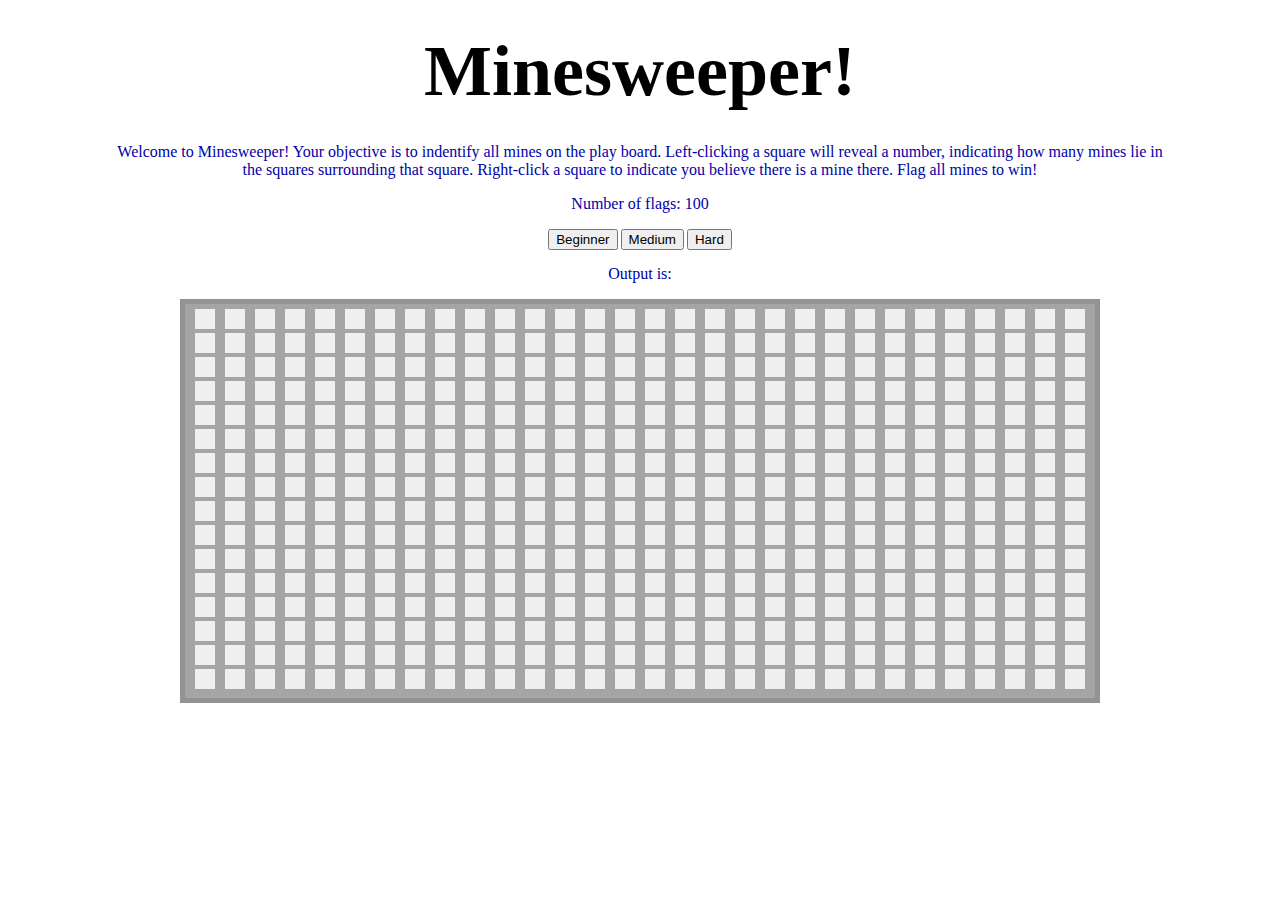
==== commit 0983d24a: "Update index.html" ====
--- a/index.html
+++ b/index.html
@@ -16,6 +16,8 @@
         Flag all mines to win!
     </p>
 
+    <div id="gameOverDiv"></div>
+
     <p id="nFlags">Number of flags: 100</p>
 	<div class="buttonHolder">
 		<button type="button" id="button" onclick="changeDifficulty(0)">Beginner</button>
--- a/css/main.css
+++ b/css/main.css
@@ -44,32 +44,24 @@
 	width: 0px;
 	text-align: center;
 	padding: 5px;
-	/*width: 1000px;
-	margin-left: 100px;*/
+}
+
+.safe
+{
+    background: #00AA00;
 }
 
 .mine
 {
-	display: inline-block;
-    position: relative;
-    width: 20px;
-    height: 20px;
-    margin-left: 5px;
-	margin-right: 5px;
-    margin-top: 0px;
-    background: #00AA00;
-    box-sizing: border-box;
+    background: #AA0000;
 }
 
-.bomb
+#gameOverDiv
 {
-	display: inline-block;
-    position: relative;
-    width: 20px;
-    height: 20px;
-    margin-left: 5px;
-	margin-right: 5px;
-    margin-top: 0px;
-    background: #AA0000;
-    box-sizing: border-box;
+	margin-left: auto;
+    margin-right: auto;
+    width: 0px;
+    text-align: center;
+    margin-top: 5px;
+    margin-bottom: 5px;
 }
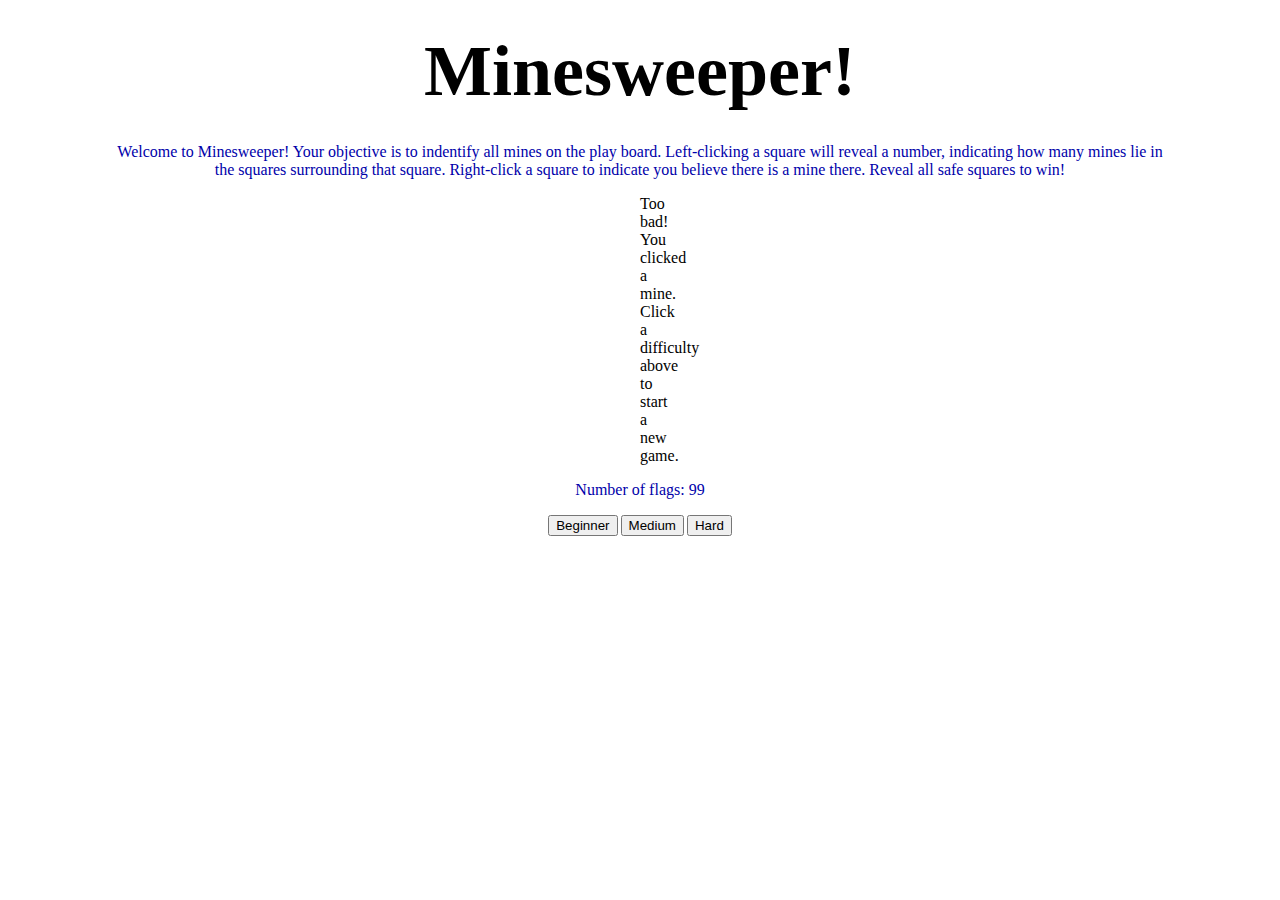
==== commit 6fcf8a7a: "Take onload away" ====
--- a/index.html
+++ b/index.html
@@ -5,7 +5,7 @@
         <link rel="stylesheet" href="css/main.css">
     </head>
 
-    <body onload="populateGameBoard()">
+    <body>
 
     <h2 id="heading">Minesweeper!</h2>
 
@@ -13,19 +13,17 @@
         all mines on the play board. Left-clicking a square will reveal a
         number, indicating how many mines lie in the squares surrounding that
         square. Right-click a square to indicate you believe there is a mine there.
-        Flag all mines to win!
+        Reveal all safe squares to win!
     </p>
 
-    <div id="gameOverDiv"></div>
+    <div id="gameOverDiv"><p id="gameOverText">Too bad! You clicked a mine.  Click a difficulty above to start a new game.</p></div>
 
-    <p id="nFlags">Number of flags: 100</p>
+    <p id="nFlags">Number of flags: 99</p>
 	<div class="buttonHolder">
 		<button type="button" id="button" onclick="changeDifficulty(0)">Beginner</button>
         <button type="button" id="button" onclick="changeDifficulty(1)">Medium</button>
         <button type="button" id="button" onclick="changeDifficulty(2)">Hard</button>
 	</div>
-	
-    <p id="testArray">Output is: </p>
     
     <div id="gameBoard"></div>
 
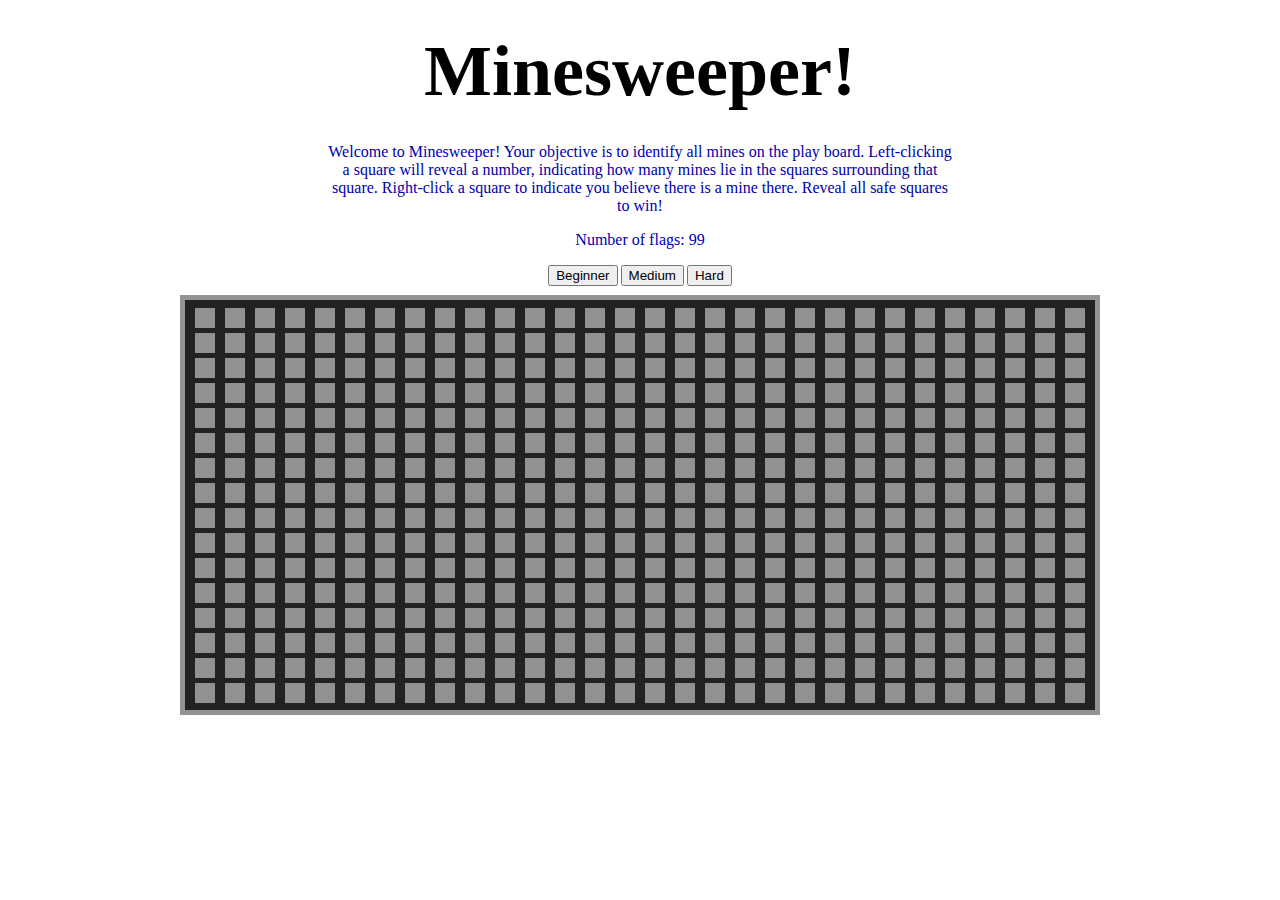
==== commit 993c53fb: "Fix indentify" ====
--- a/index.html
+++ b/index.html
@@ -9,7 +9,7 @@
 
     <h2 id="heading">Minesweeper!</h2>
 
-    <p id="desc">Welcome to Minesweeper! Your objective is to indentify
+    <p id="desc">Welcome to Minesweeper! Your objective is to identify
         all mines on the play board. Left-clicking a square will reveal a
         number, indicating how many mines lie in the squares surrounding that
         square. Right-click a square to indicate you believe there is a mine there.
--- a/css/main.css
+++ b/css/main.css
@@ -5,6 +5,14 @@
     text-align: center;
     color: #000000;
     font-size: 72px;
+}
+
+#desc
+{
+    text-align: center;
+    margin-left: auto;
+    margin-right: auto; 
+    width: 50%;
 }
 
 body > p
@@ -26,14 +34,27 @@
 .cell
 {
     display: inline-block;
+    color: rgb(0, 112, 187);
     position: relative;
     width: 20px;
     height: 20px;
     margin-left: 5px;
-	margin-right: 5px;
-    margin-top: 0px;
-    background: #efefef;
+    margin-right: 5px;
+    margin-top: 2.5px;
+    margin-bottom: 2.5px;
+    background: #919191;
     box-sizing: border-box;
+    vertical-align: middle;
+}
+
+.cell.revealed
+{
+    background: #e0e0e0;
+}
+
+.cell text
+{
+    margin: 0px;
 }
 
 #gameBoard
@@ -58,10 +79,28 @@
 
 #gameOverDiv
 {
+    position: absolute;
 	margin-left: auto;
     margin-right: auto;
-    width: 0px;
+    top: 40%;
+    left: 50%;
+    transform: translate(-50%, -50%);
+    width: 200px;
+    background: #dbdbdb;
+    padding: 15px 15px;
     text-align: center;
     margin-top: 5px;
     margin-bottom: 5px;
+    z-index: 3;
+    transition: all .5s linear;
+    opacity: 0;
+    border-radius: 3px;
+    visibility: hidden;
 }
+
+#gameOverDiv.active
+{
+    transform: translate(-50%, -50%) rotate(360deg);
+    opacity: 1;
+    visibility: visible;
+}
